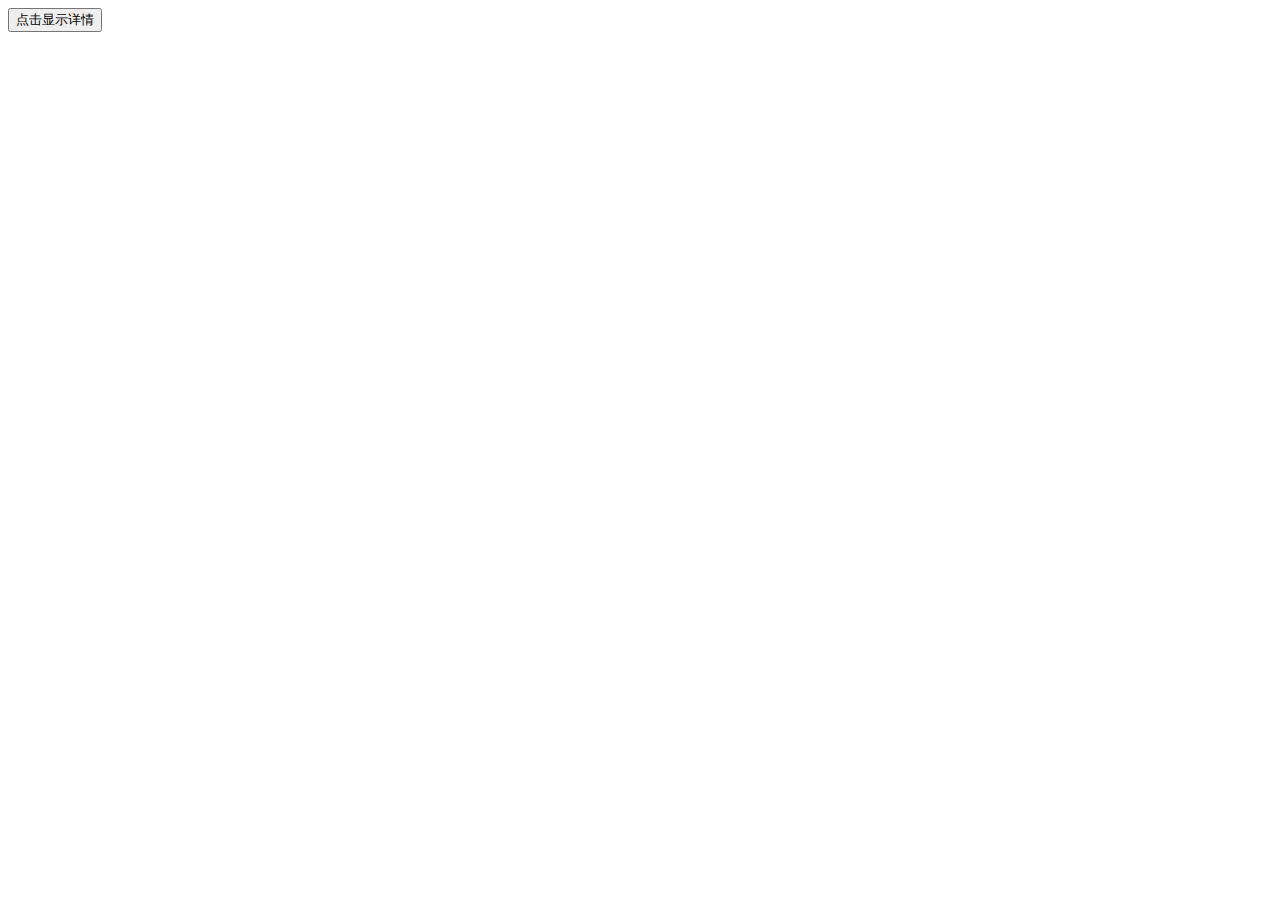
==== clickshowmore/clickShowMore.html @ e3ac59eb "update first page" ====
<!DOCTYPE html>
<html lang="en">
<head>
	<meta charset="UTF-8">
	<title>clickShowMore</title>
	<script src='hua.js'></script>
	<style>
		.content {
			border: 1px solid red;
			height: 200px;
			width: 200px;
		}
		.hidden {
			display: none;
		}
	</style>
</head>
<body>
	<button class="btn">点击显示详情</button>
	<div class="content hidden">内容</div>
	<script src='main.js'></script>
</body>
</html>
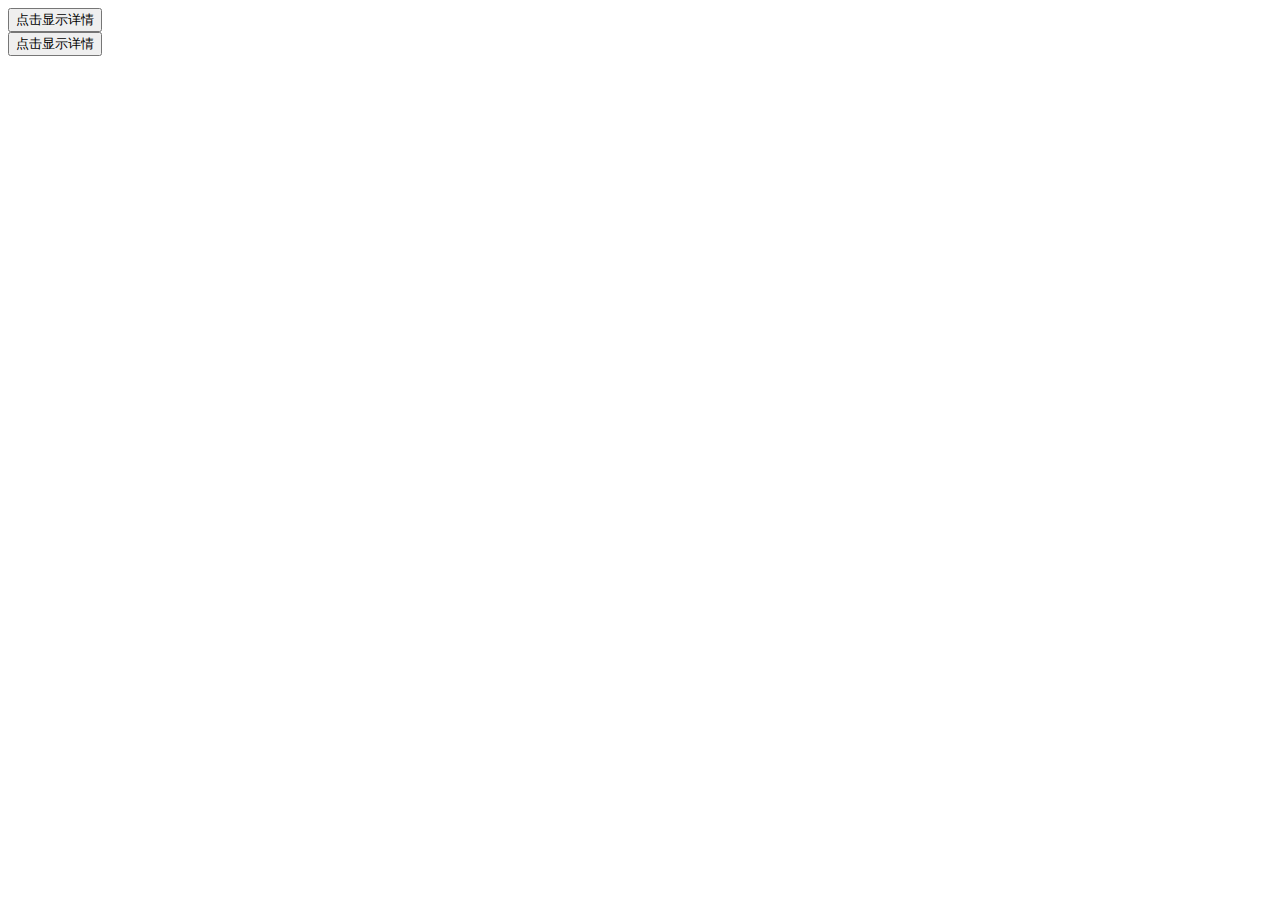
==== commit 7e8c0a2b: "finish" ====
--- a/clickshowmore/clickShowMore.html
+++ b/clickshowmore/clickShowMore.html
@@ -16,8 +16,14 @@
 	</style>
 </head>
 <body>
-	<button class="btn">点击显示详情</button>
-	<div class="content hidden">内容</div>
+	<div class="menu">
+		<button class="btn">点击显示详情</button>
+		<div class="content hidden">内容</div>
+	</div>
+	<div class="menu">
+		<button class="btn">点击显示详情</button>
+		<div class="content hidden">内容</div>
+	</div>
 	<script src='main.js'></script>
 </body>
 </html>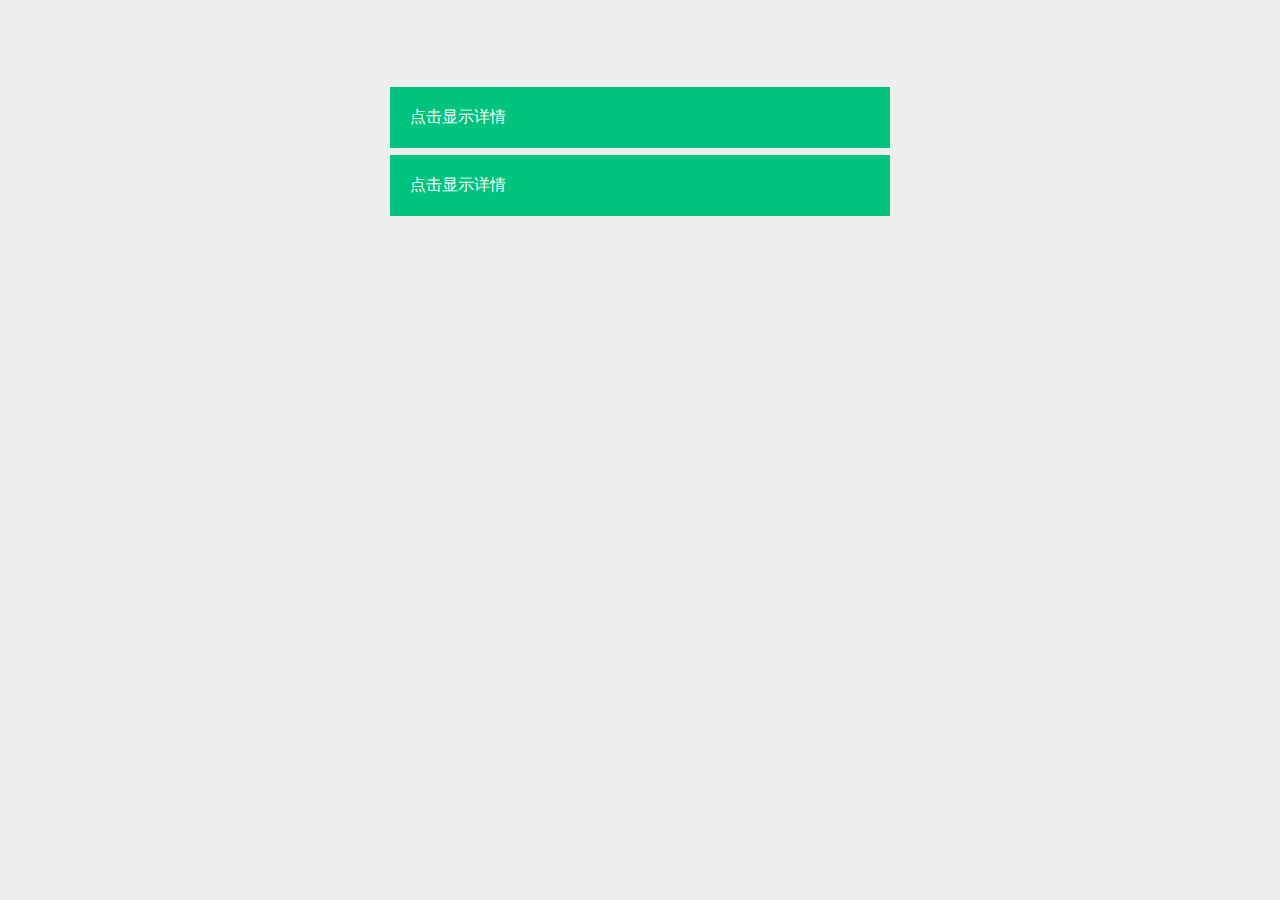
==== commit 5e1859b4: "fix tiny issue" ====
--- a/clickshowmore/clickShowMore.html
+++ b/clickshowmore/clickShowMore.html
@@ -3,25 +3,51 @@
 <head>
 	<meta charset="UTF-8">
 	<title>clickShowMore</title>
+	<link rel="stylesheet" href="https://maxcdn.bootstrapcdn.com/font-awesome/4.3.0/css/font-awesome.min.css" />
 	<script src='hua.js'></script>
 	<style>
+		* {
+			box-sizing:border-box;
+		}
+		html, body {
+			background: #eee;
+			margin: 0px;
+			padding: 0px;
+		}
+		body {
+			padding-top: 80px;
+		}
+		.container {
+			width: 500px;
+			margin: 7px auto;
+			transition: 0.5s;
+		}
+		.btn {
+			padding: 20px;
+			background: #00C37E;
+			color: #fff;
+			cursor: pointer;
+			width: 100%;
+		}
 		.content {
 			border: 1px solid red;
 			height: 200px;
 			width: 200px;
+			transition:0.35s;
 		}
 		.hidden {
 			display: none;
+			transition:0.35s;
 		}
 	</style>
 </head>
 <body>
-	<div class="menu">
-		<button class="btn">点击显示详情</button>
-		<div class="content hidden">内容</div>
+	<div class="container">
+		<div class="btn">点击显示详情</div>
+		<div class="content hidden">Lorem ipsum dolor sit amet, consectetur adipisicing elit. Quas, fugiat!</div>
 	</div>
-	<div class="menu">
-		<button class="btn">点击显示详情</button>
+	<div class="container">
+		<div class="btn">点击显示详情</div>
 		<div class="content hidden">内容</div>
 	</div>
 	<script src='main.js'></script>
